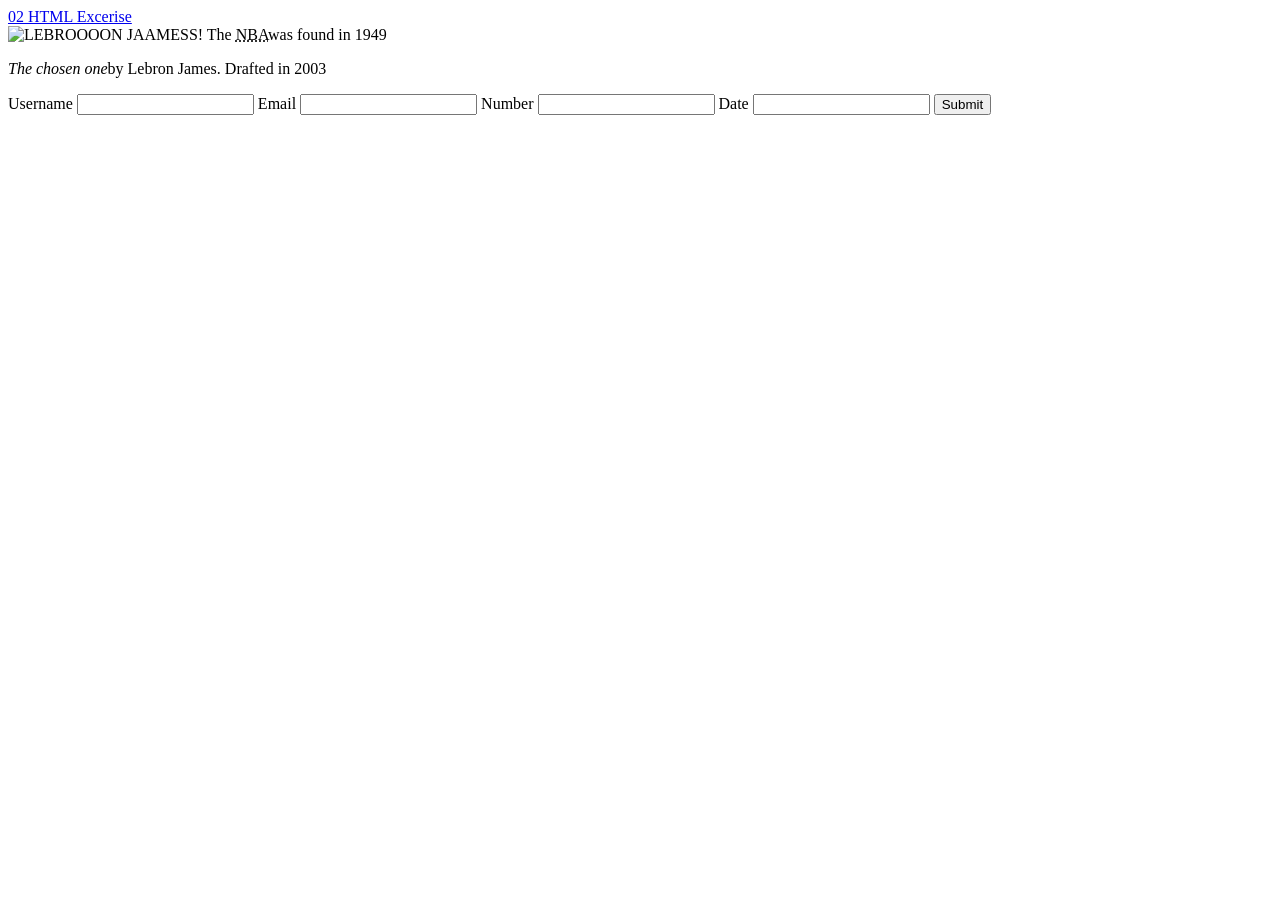
==== 03. HTML Exercises.html @ 89ec3bb0 "HTML Excercisev2" ====
<!DOCTYPE html>
<html lang="en">
<head>
    <meta charset="UTF-8">
    <meta name="viewport" content="width=device-width, initial-scale=1.0">
    <title>Document</title>
</head>
<body>

    <nav><a href="C:\PortApps\226939170-WebApp\HTML Excerise.html">02 HTML Excerise</a></nav>

    <img src= "https://cdn.nba.com/headshots/nba/latest/1040x760/2544.png" alt="LEBROOOON JAAMESS!" width="500" height="500">
    The <abbr title="National Basketbal Association">NBA</abbr>was found in 1949
    <p><cite>The chosen one</cite>by Lebron James. Drafted in 2003</p>

    <link rel="stylesheet" href="https://getbootstrap.com/">

    <script type="text/javascript">
        alert("This is an alert box")
    </script>

    <form action="/action_page.php">
        <label for="username">Username</label>
        <input type="text" id="username" name="username" required>

        <label for="email">Email</label>
        <input type="text" name="email" id="email">

        <label for="number">Number</label>
        <input type="text" name="number" id="number">

        <label for="date">Date</label>
        <input type="text" name="date" id="date">

        <input type="submit">
    </form>


</body>
</html>
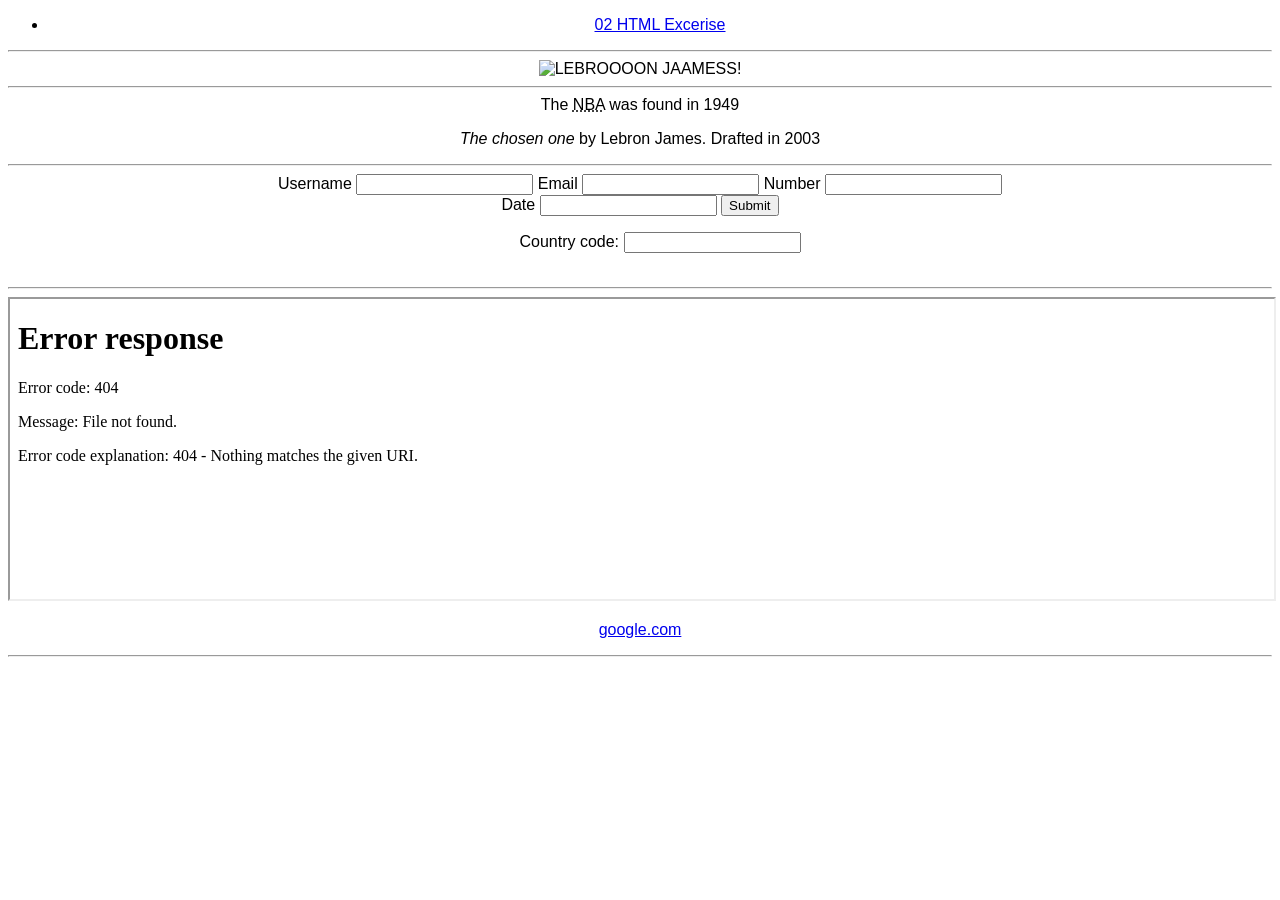
==== commit f1356e82: "HTML ExercisesV2 Edited" ====
--- a/03. HTML Exercises.html
+++ b/03. HTML Exercises.html
@@ -4,17 +4,20 @@
     <meta charset="UTF-8">
     <meta name="viewport" content="width=device-width, initial-scale=1.0">
     <title>Document</title>
+    <link rel="stylesheet" href="index.css">
 </head>
 <body>
 
-    <nav><a href="C:\PortApps\226939170-WebApp\HTML Excerise.html">02 HTML Excerise</a></nav>
+    <ul>
+        <li><a href="C:\PortApps\226939170-WebApp\HTML Excerise.html">02 HTML Excerise</a></li>
+    </ul>
+    <hr>
+        <img src= "https://cdn.nba.com/headshots/nba/latest/1040x760/2544.png" alt="LEBROOOON JAAMESS!" width="500" height="500">
+    <hr>
+        The <abbr title="National Basketbal Association"> NBA</abbr> was found in 1949
+        <p><cite>The chosen one</cite> by Lebron James. Drafted in 2003</p>
 
-    <img src= "https://cdn.nba.com/headshots/nba/latest/1040x760/2544.png" alt="LEBROOOON JAAMESS!" width="500" height="500">
-    The <abbr title="National Basketbal Association">NBA</abbr>was found in 1949
-    <p><cite>The chosen one</cite>by Lebron James. Drafted in 2003</p>
-
-    <link rel="stylesheet" href="https://getbootstrap.com/">
-
+    <hr> 
     <script type="text/javascript">
         alert("This is an alert box")
     </script>
@@ -33,8 +36,23 @@
         <input type="text" name="date" id="date">
 
         <input type="submit">
+
+    </form>
+    
+    <form action="/action_page.php" id="action2">
+        <ul>
+            <label for="country_code">Country code:</label>
+            <input type="text" name="country_code" id="country_code"
+            pattern="[A-Za-z]{3}" title="Three letter country Code"><br><br>
+        </ul>
+
     </form>
 
+    <hr>
+        <iframe src="demo_iframe.htm" name="iframe_a" height="300px" width="100%" title="Iframe Example"></iframe>
+
+        <p><a href="https://www.google.com/maps/embed?pb=!1m18!1m12!1m3!1d8002526.874234009!2d117.32730205889713!3d11.660083815099458!2m3!1f0!2f0!3f0!3m2!1i1024!2i768!4f13.1!3m3!1m2!1s0x324053215f87de63%3A0x784790ef7a29da57!2sPhilippines!5e0!3m2!1sen!2sph!4v1706782495785!5m2!1sen!2sph" width="600" height="450" style="border:0;" allowfullscreen="" loading="lazy" referrerpolicy="no-referrer-when-downgrade" target="iframe_a">google.com</a></p>
+    <hr>
 
 </body>
 </html>
--- a/index.css
+++ b/index.css
@@ -0,0 +1,10 @@
+body {
+    font-family: Arial, "Helvetica Neue", Helvetica, sans-serif;
+    text-align: center;
+}
+
+form {
+    margin: auto;
+    width: 60%;
+}
+
